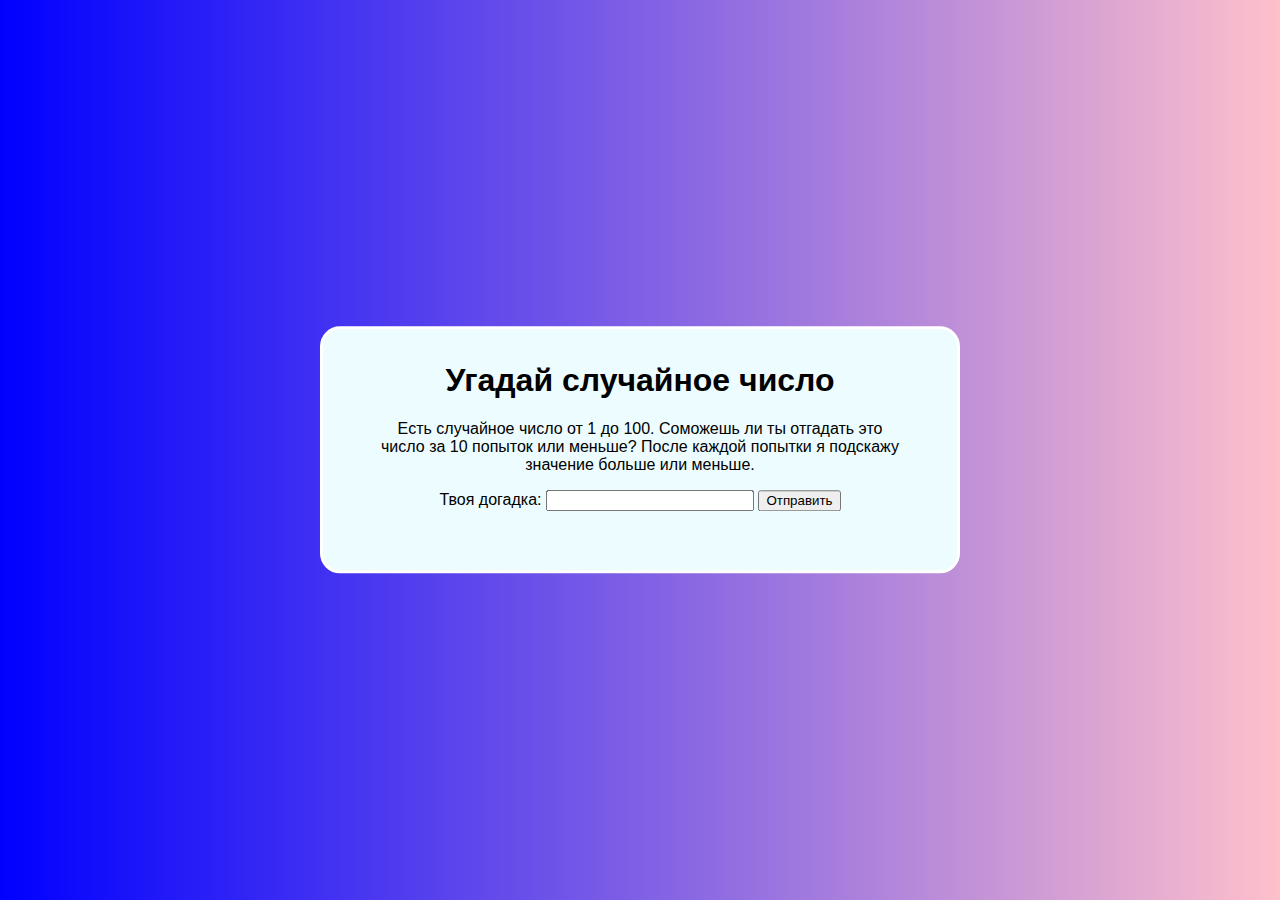
==== number-guessing-game-start.html @ bf8c7e50 "1" ====
<!DOCTYPE html>
<html lang="en-US">
  <head>
    <meta charset="utf-8">

    <title>Number guessing game</title>

    <script src="app.js" defer></script>
    <link rel="stylesheet" href="style.css">
  </head>

  <body>
    <div class="box1">
        <img src="" alt="">
        <h1>Угадай случайное число</h1>

        <p>Eсть случайное число от 1 до 100. Соможешь ли ты отгадать это число за 10 попыток или меньше? После каждой попытки я подскажу значение больше или меньше.</p>

        <div class="form">
        <label for="guessField">Твоя догадка: </label>
        <input type="number" min="1" max="100" required id="guessField" class="guessField">
        <input type="submit" value="Отправить" class="guessSubmit">
        </div>

        <div class="resultParas">
        <p class="guesses"></p>
        <p class="lastResult"></p>
        <p class="lowOrHi"></p>
        </div>
    </div>


    <div class="box2"></div>
  </body>
</html>
---- style.css ----
html {
    font-family: sans-serif;
  }
  
  .form input[type="number"] {
    width: 200px;
    margin-bottom: 16px;
  }

  body {
    display: relative;
    font-family: Arial, Helvetica, sans-serif;
    /* background-image: url(/Images/Жабка.gif);
    background-size: 65%;
    background-color: black;
    background-repeat: repeat-y;
    background-position: 0% 0%; */
    background: linear-gradient(to right, blue, pink);
}

  .lastResult {
    color: white;
    padding: 3px;
  }

  h1 {
    margin-top: 10px;
    margin-left: 0;
  }

  p {
    margin-top: 0;
    margin-left: 0;
    padding: 0 50px;
  }

  .box1 {
    position: absolute;
    top: 50%;
    left: 50%; 
    transform: translate(-50%, -50%);
    

    max-width: 800px;
    min-width: 480px;

    border: 3px solid white;
    border-radius: 20px;
    padding: 5px;

    text-align: center;

    background-color: rgb(236, 252, 255);


  }
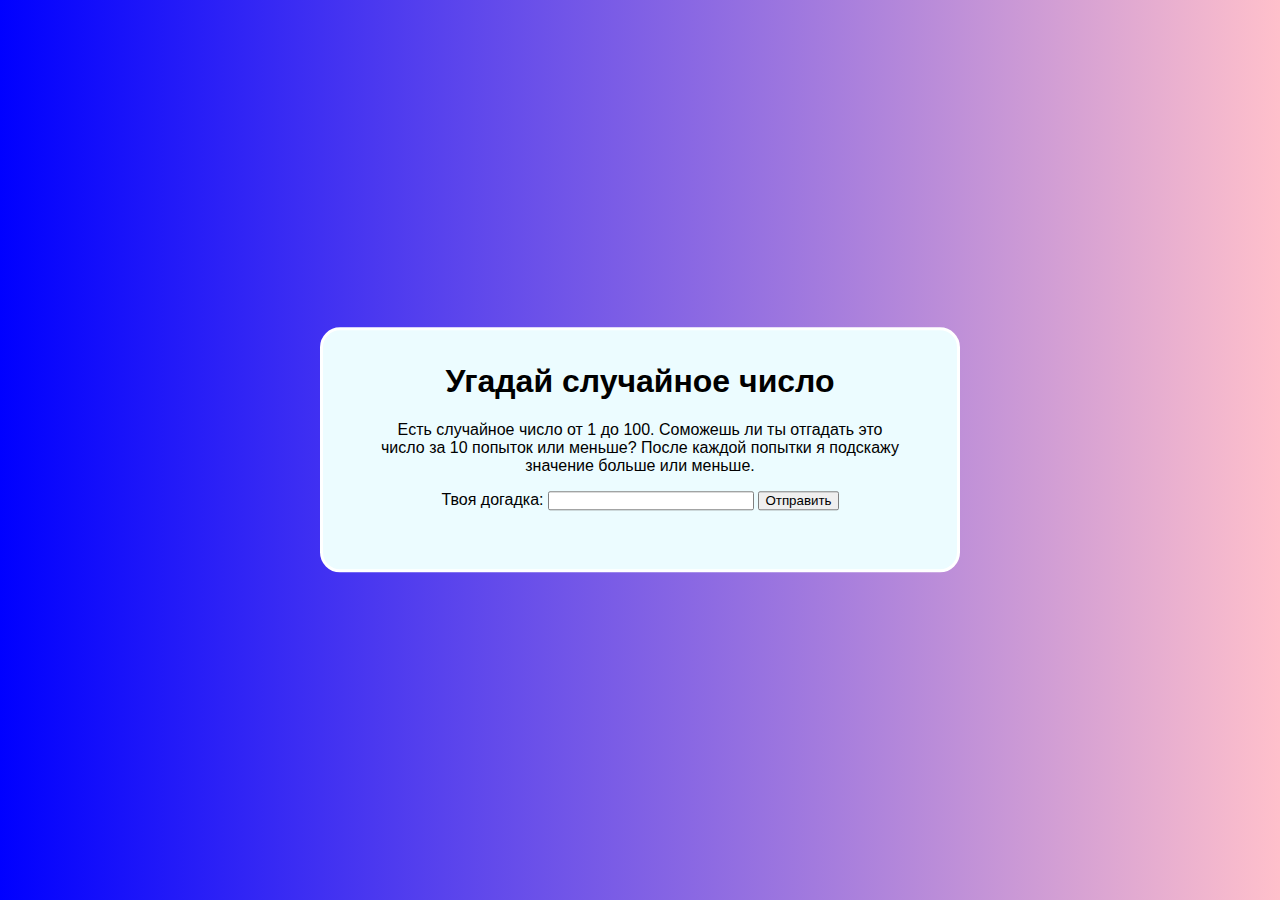
==== commit 64e623eb: "1" ====
--- a/number-guessing-game-start.html
+++ b/number-guessing-game-start.html
@@ -10,7 +10,7 @@
   </head>
 
   <body>
-    <div class="box1">
+    <section class="box1">
         <img src="" alt="">
         <h1>Угадай случайное число</h1>
 
@@ -27,9 +27,6 @@
         <p class="lastResult"></p>
         <p class="lowOrHi"></p>
         </div>
-    </div>
-
-
-    <div class="box2"></div>
+    </section>
   </body>
 </html>--- a/style.css
+++ b/style.css
@@ -39,7 +39,7 @@
     top: 50%;
     left: 50%; 
     transform: translate(-50%, -50%);
-    
+  
 
     max-width: 800px;
     min-width: 480px;
@@ -51,6 +51,10 @@
     text-align: center;
 
     background-color: rgb(236, 252, 255);
+  }
 
-
+  .guessSubmit, button, input {
+    font-family: inherit;
+    border: 1px gray solid;
+    border-radius: 2px;
   }